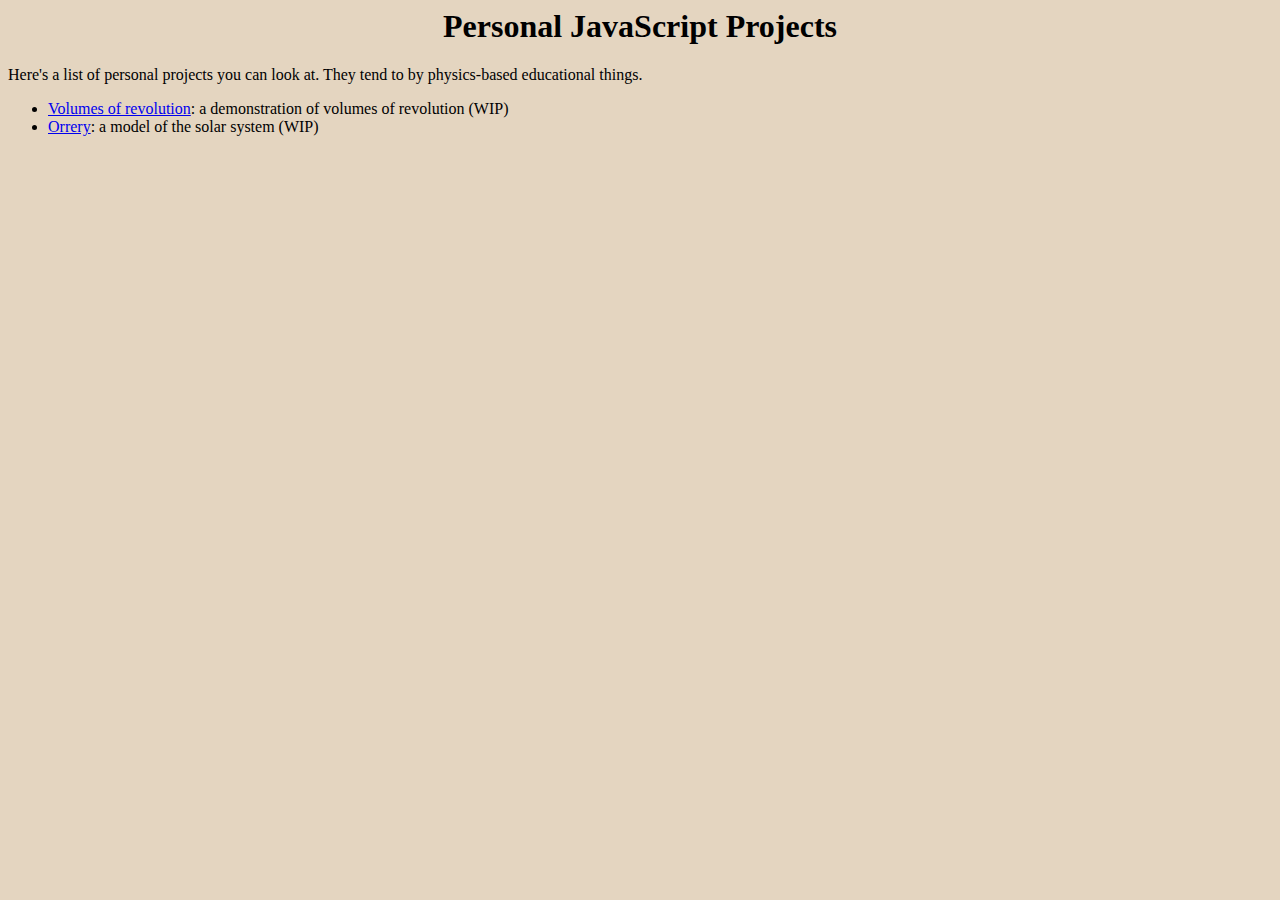
==== index.html @ 19af0299 "cleaning up" ====
<html>
	<!-- comment -->
	<head>
		<link rel= "stylesheet" href = "Styles/textPageStyle.css"/>
		<title>nick1627's Projects</title>
	</head>
	<body>
		<div id = "Main";>
			<h1><center>Personal JavaScript Projects</center></h1>
			<p>Here's a list of personal projects you can look at.  They tend to by physics-based educational things.</p>
			<ul>
				<li><a href = "projectPages/volrevaid.html">Volumes of revolution</a>:  a demonstration of volumes of revolution (WIP)</li>
				<li><a href = "projectPages/orrery.html">Orrery</a>: a model of the solar system (WIP)</li>
			</ul>
		</div>
	</body>
</html>
---- Styles/textPageStyle.css ----
/* .container{
    margin:auto;
    width:100%;
    height:100%;
    background-color: rgb(193, 193, 198);
} */

body{
    background-color: rgb(228, 213, 192);;
}
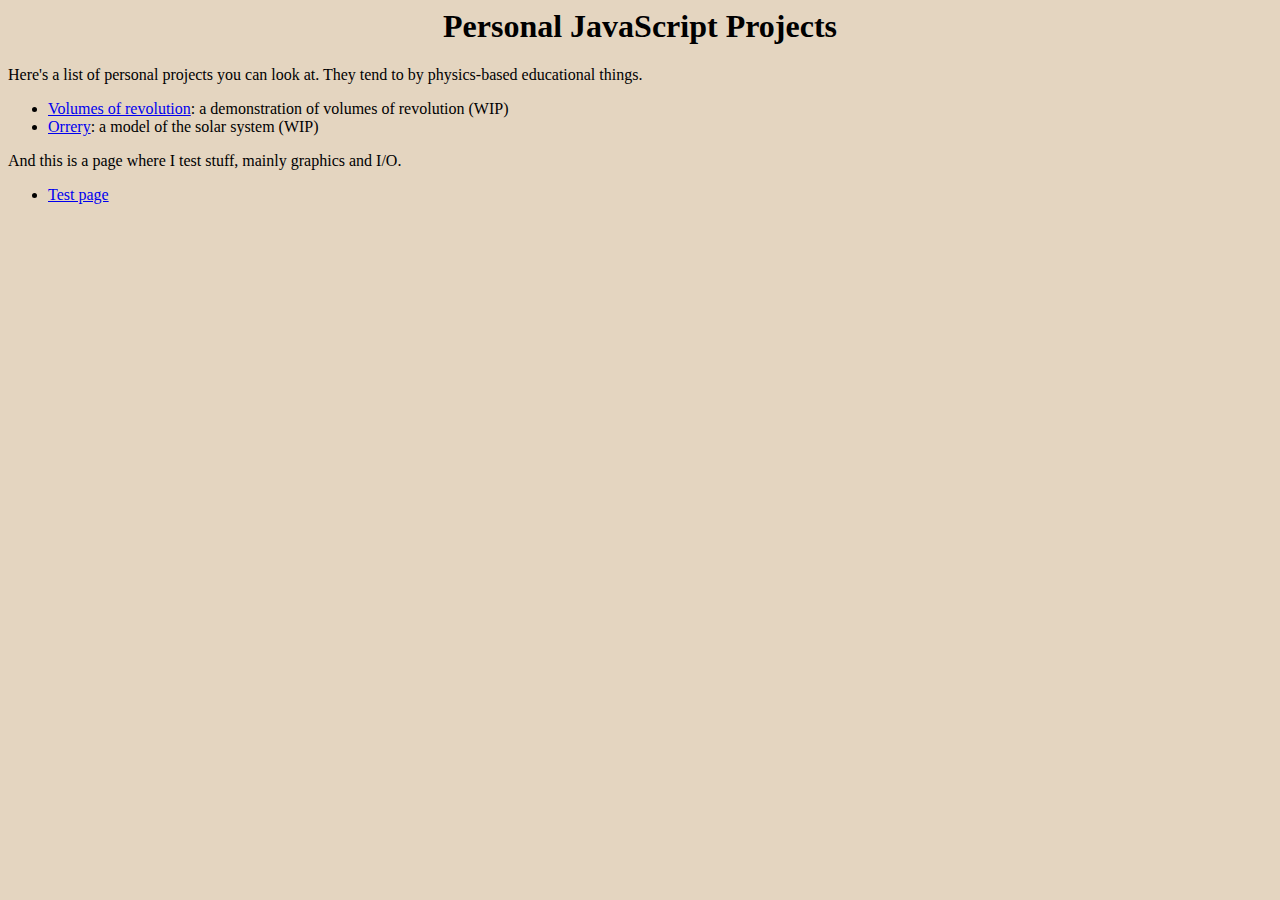
==== commit 36248f48: "big restructuring of files to aid organisation" ====
--- a/index.html
+++ b/index.html
@@ -1,7 +1,7 @@
 <html>
 	<!-- comment -->
 	<head>
-		<link rel= "stylesheet" href = "Styles/textPageStyle.css"/>
+		<link rel= "stylesheet" href = "GlobalStyles/textPageStyle.css"/>
 		<title>nick1627's Projects</title>
 	</head>
 	<body>
@@ -9,9 +9,14 @@
 			<h1><center>Personal JavaScript Projects</center></h1>
 			<p>Here's a list of personal projects you can look at.  They tend to by physics-based educational things.</p>
 			<ul>
-				<li><a href = "projectPages/volrevaid.html">Volumes of revolution</a>:  a demonstration of volumes of revolution (WIP)</li>
+				<li><a href = "Projects/VolRevAid/volRevAid.html">Volumes of revolution</a>:  a demonstration of volumes of revolution (WIP)</li>
 				<li><a href = "projectPages/orrery.html">Orrery</a>: a model of the solar system (WIP)</li>
 			</ul>
+			<p>And this is a page where I test stuff, mainly graphics and I/O.</p>
+			<ul>
+				<li><a href = "projectPages/testPage.html">Test page</a></li>
+			</ul>
+
 		</div>
 	</body>
 </html>
--- a/GlobalStyles/textPageStyle.css
+++ b/GlobalStyles/textPageStyle.css
@@ -0,0 +1,18 @@
+/* .container{
+    margin:auto;
+    width:100%;
+    height:100%;
+    background-color: rgb(193, 193, 198);
+} */
+
+body{
+    background-color: rgb(228, 213, 192);;
+}
+
+
+
+
+
+
+
+
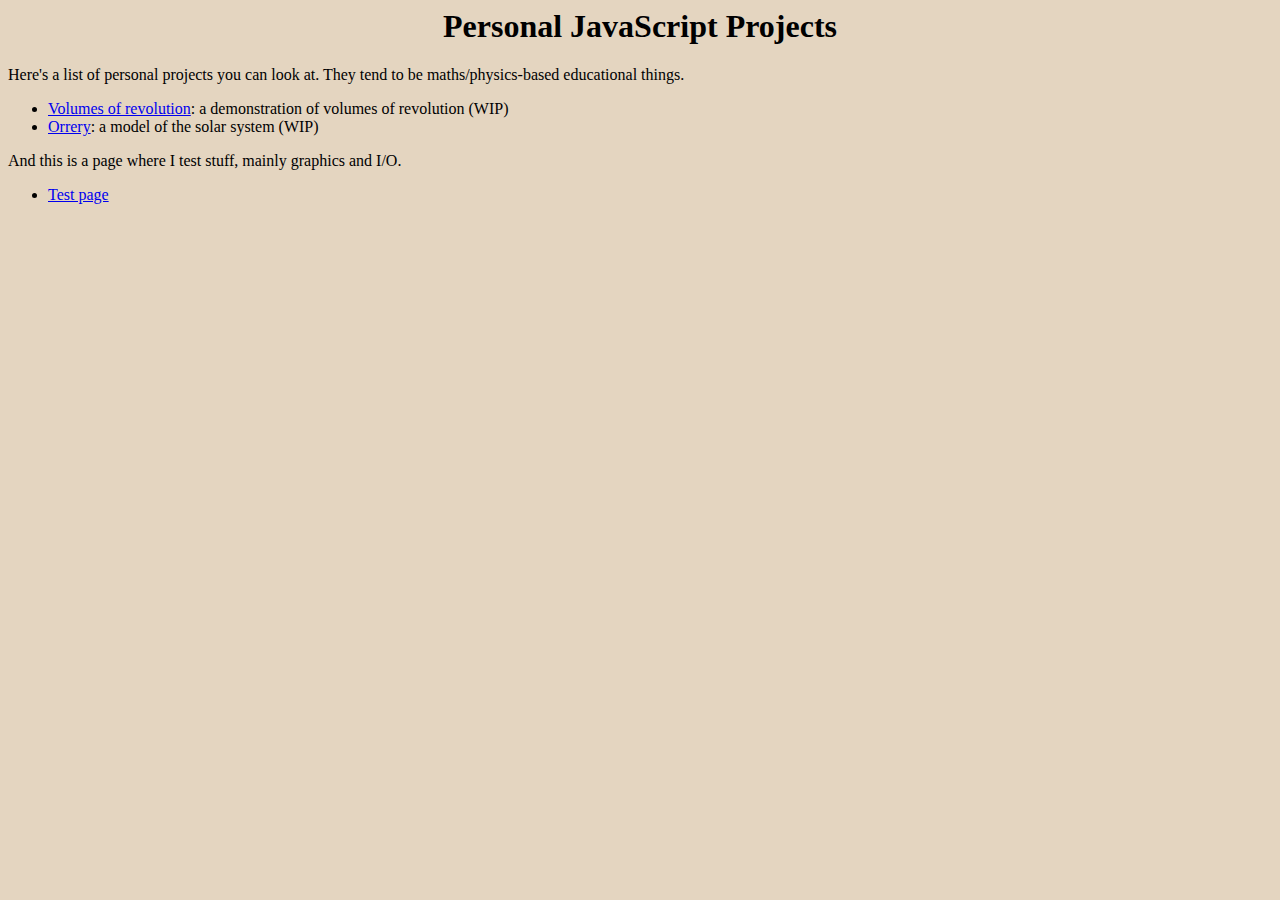
==== commit f4bc32e6: "fixed spelling errors on home page" ====
--- a/index.html
+++ b/index.html
@@ -7,7 +7,7 @@
 	<body>
 		<div id = "Main";>
 			<h1><center>Personal JavaScript Projects</center></h1>
-			<p>Here's a list of personal projects you can look at.  They tend to by physics-based educational things.</p>
+			<p>Here's a list of personal projects you can look at.  They tend to be maths/physics-based educational things.</p>
 			<ul>
 				<li><a href = "Projects/VolRevAid/volRevAid.html">Volumes of revolution</a>:  a demonstration of volumes of revolution (WIP)</li>
 				<li><a href = "projectPages/orrery.html">Orrery</a>: a model of the solar system (WIP)</li>
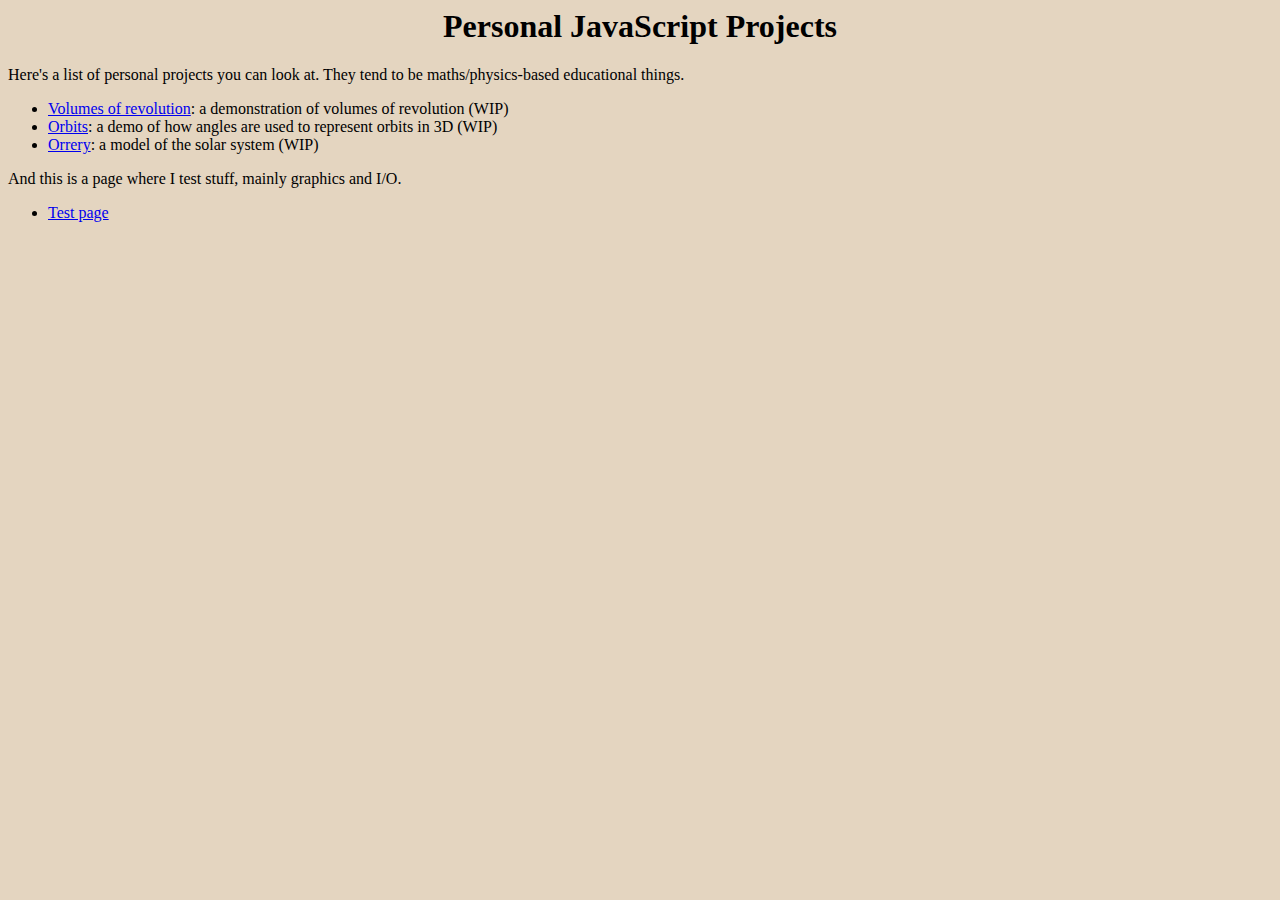
==== commit 9b2eabfc: "fixed links" ====
--- a/index.html
+++ b/index.html
@@ -10,11 +10,12 @@
 			<p>Here's a list of personal projects you can look at.  They tend to be maths/physics-based educational things.</p>
 			<ul>
 				<li><a href = "Projects/VolRevAid/volRevAid.html">Volumes of revolution</a>:  a demonstration of volumes of revolution (WIP)</li>
-				<li><a href = "projectPages/orrery.html">Orrery</a>: a model of the solar system (WIP)</li>
+				<li><a href = "Projects/OrbitVisualisation/OrbitsInteractive.html">Orbits</a>: a demo of how angles are used to represent orbits in 3D (WIP)</li>
+				<li><a href = "Projects/Orrery/orrery.html">Orrery</a>: a model of the solar system (WIP)</li>
 			</ul>
 			<p>And this is a page where I test stuff, mainly graphics and I/O.</p>
 			<ul>
-				<li><a href = "projectPages/testPage.html">Test page</a></li>
+				<li><a href = "Projects/Test/testPage.html">Test page</a></li>
 			</ul>
 
 		</div>
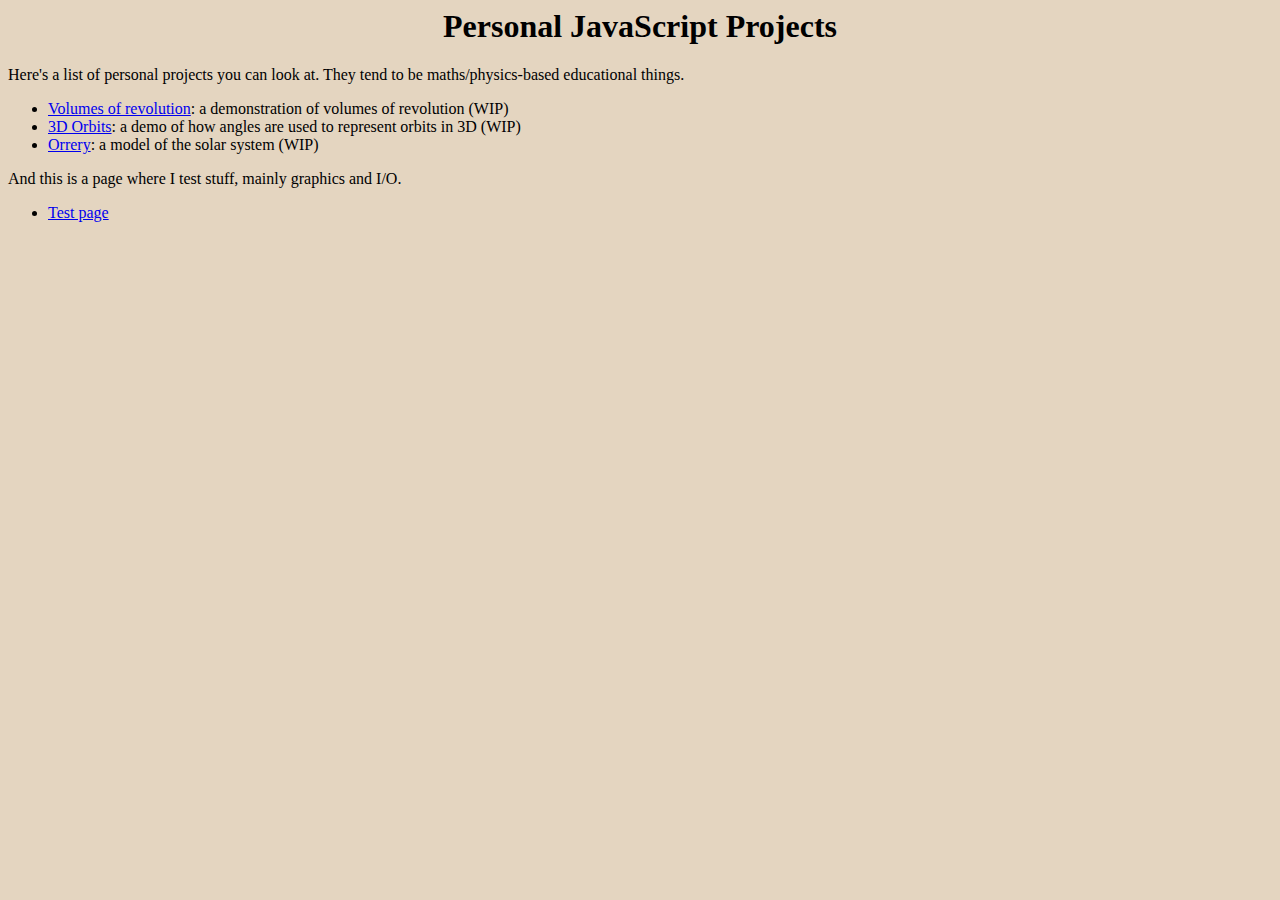
==== commit bdb884a4: "played with react, did styling on orbits page" ====
--- a/index.html
+++ b/index.html
@@ -10,7 +10,7 @@
 			<p>Here's a list of personal projects you can look at.  They tend to be maths/physics-based educational things.</p>
 			<ul>
 				<li><a href = "Projects/VolRevAid/volRevAid.html">Volumes of revolution</a>:  a demonstration of volumes of revolution (WIP)</li>
-				<li><a href = "Projects/OrbitVisualisation/OrbitsInteractive.html">Orbits</a>: a demo of how angles are used to represent orbits in 3D (WIP)</li>
+				<li><a href = "Projects/OrbitVisualisation/OrbitsInteractive.html">3D Orbits</a>: a demo of how angles are used to represent orbits in 3D (WIP)</li>
 				<li><a href = "Projects/Orrery/orrery.html">Orrery</a>: a model of the solar system (WIP)</li>
 			</ul>
 			<p>And this is a page where I test stuff, mainly graphics and I/O.</p>
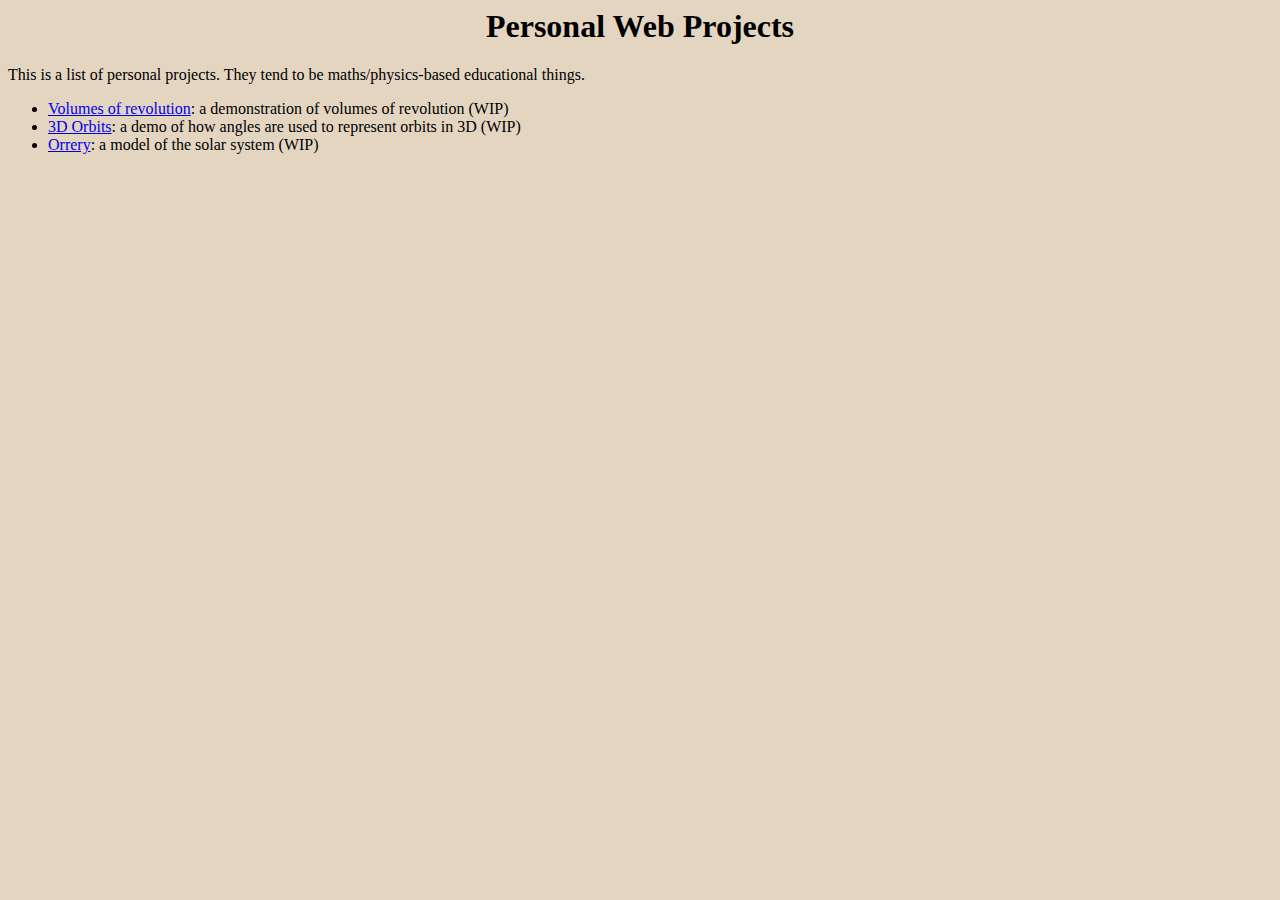
==== commit c8f9f5f0: "fixed labelling of orbit page" ====
--- a/index.html
+++ b/index.html
@@ -6,17 +6,17 @@
 	</head>
 	<body>
 		<div id = "Main";>
-			<h1><center>Personal JavaScript Projects</center></h1>
-			<p>Here's a list of personal projects you can look at.  They tend to be maths/physics-based educational things.</p>
+			<h1><center>Personal Web Projects</center></h1>
+			<p>This is a list of personal projects.  They tend to be maths/physics-based educational things.</p>
 			<ul>
 				<li><a href = "Projects/VolRevAid/volRevAid.html">Volumes of revolution</a>:  a demonstration of volumes of revolution (WIP)</li>
 				<li><a href = "Projects/OrbitVisualisation/OrbitsInteractive.html">3D Orbits</a>: a demo of how angles are used to represent orbits in 3D (WIP)</li>
 				<li><a href = "Projects/Orrery/orrery.html">Orrery</a>: a model of the solar system (WIP)</li>
 			</ul>
-			<p>And this is a page where I test stuff, mainly graphics and I/O.</p>
+			<!-- <p>And this is a page where I test stuff, mainly graphics and I/O.</p>
 			<ul>
 				<li><a href = "Projects/Test/testPage.html">Test page</a></li>
-			</ul>
+			</ul> -->
 
 		</div>
 	</body>
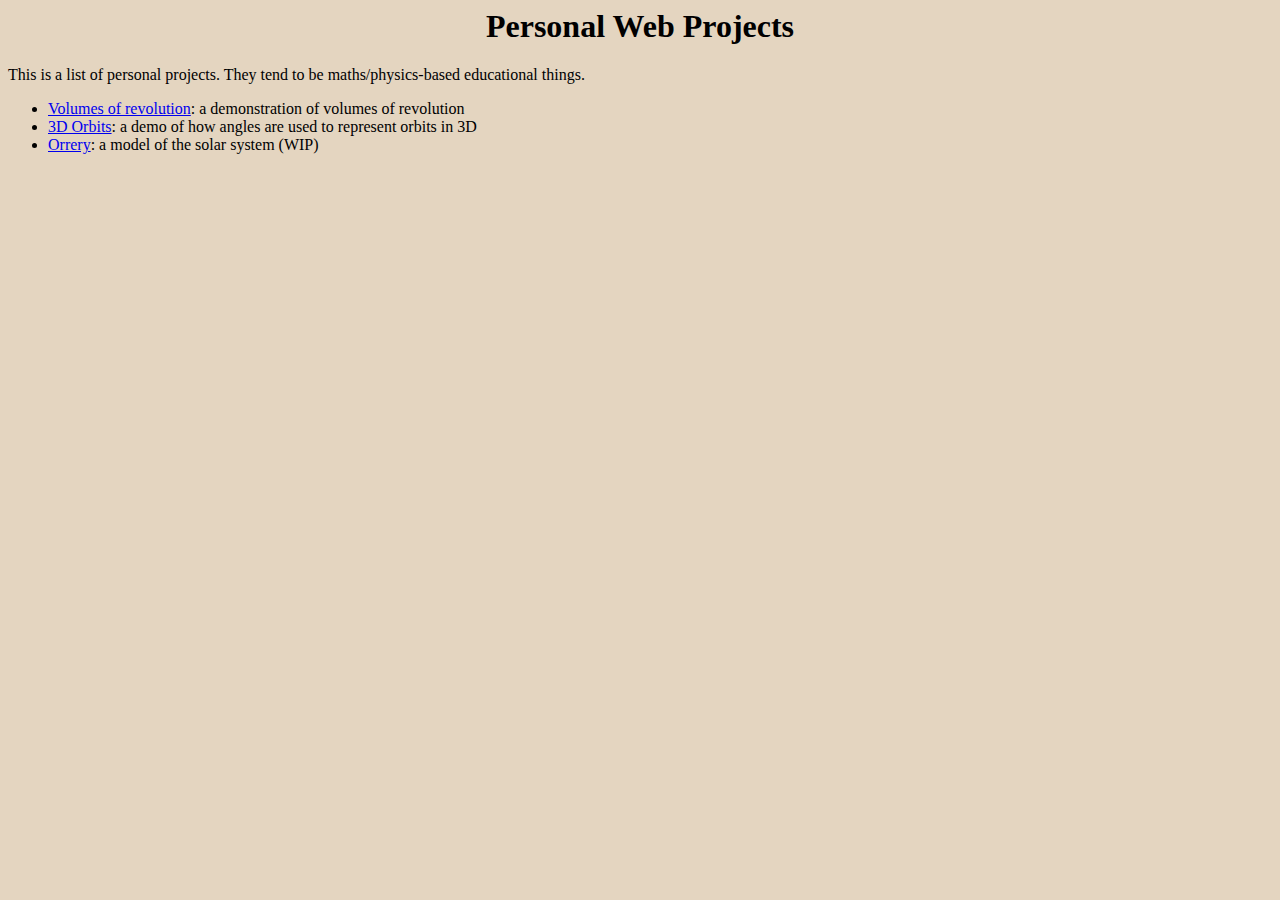
==== commit 2a3284de: "edited index" ====
--- a/index.html
+++ b/index.html
@@ -9,8 +9,8 @@
 			<h1><center>Personal Web Projects</center></h1>
 			<p>This is a list of personal projects.  They tend to be maths/physics-based educational things.</p>
 			<ul>
-				<li><a href = "Projects/VolRevAid/volRevAid.html">Volumes of revolution</a>:  a demonstration of volumes of revolution (WIP)</li>
-				<li><a href = "Projects/OrbitVisualisation/OrbitsInteractive.html">3D Orbits</a>: a demo of how angles are used to represent orbits in 3D (WIP)</li>
+				<li><a href = "Projects/VolRevAid/volRevAid.html">Volumes of revolution</a>:  a demonstration of volumes of revolution</li>
+				<li><a href = "Projects/OrbitVisualisation/OrbitsInteractive.html">3D Orbits</a>: a demo of how angles are used to represent orbits in 3D</li>
 				<li><a href = "Projects/Orrery/orrery.html">Orrery</a>: a model of the solar system (WIP)</li>
 			</ul>
 			<!-- <p>And this is a page where I test stuff, mainly graphics and I/O.</p>
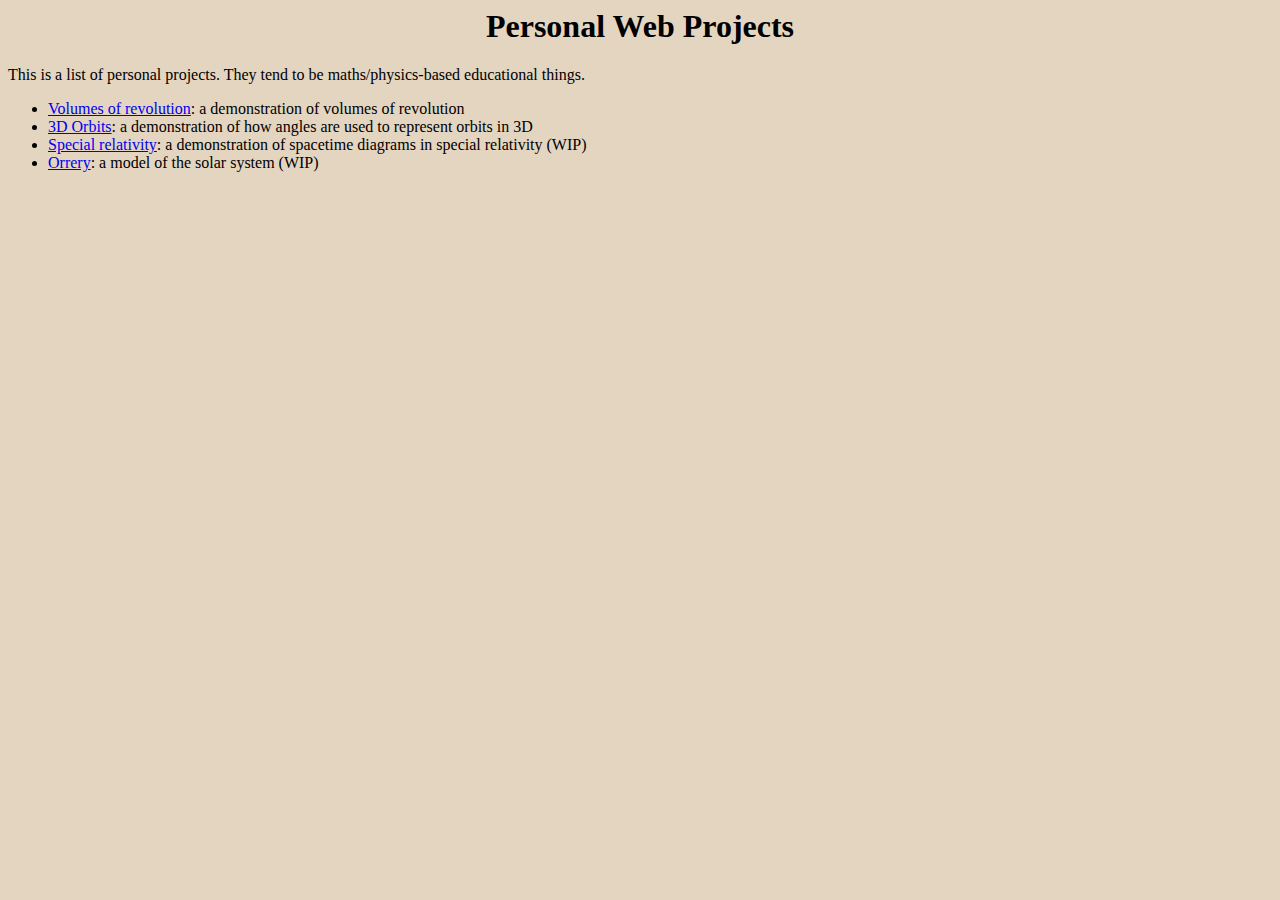
==== commit 68651676: "started project on special relativity" ====
--- a/index.html
+++ b/index.html
@@ -10,7 +10,8 @@
 			<p>This is a list of personal projects.  They tend to be maths/physics-based educational things.</p>
 			<ul>
 				<li><a href = "Projects/VolRevAid/volRevAid.html">Volumes of revolution</a>:  a demonstration of volumes of revolution</li>
-				<li><a href = "Projects/OrbitVisualisation/OrbitsInteractive.html">3D Orbits</a>: a demo of how angles are used to represent orbits in 3D</li>
+				<li><a href = "Projects/OrbitVisualisation/OrbitsInteractive.html">3D Orbits</a>: a demonstration of how angles are used to represent orbits in 3D</li>
+				<li><a href = "Projects/SpecialRelativity/specialRelativity.html">Special relativity</a>: a demonstration of spacetime diagrams in special relativity (WIP)</li>
 				<li><a href = "Projects/Orrery/orrery.html">Orrery</a>: a model of the solar system (WIP)</li>
 			</ul>
 			<!-- <p>And this is a page where I test stuff, mainly graphics and I/O.</p>
